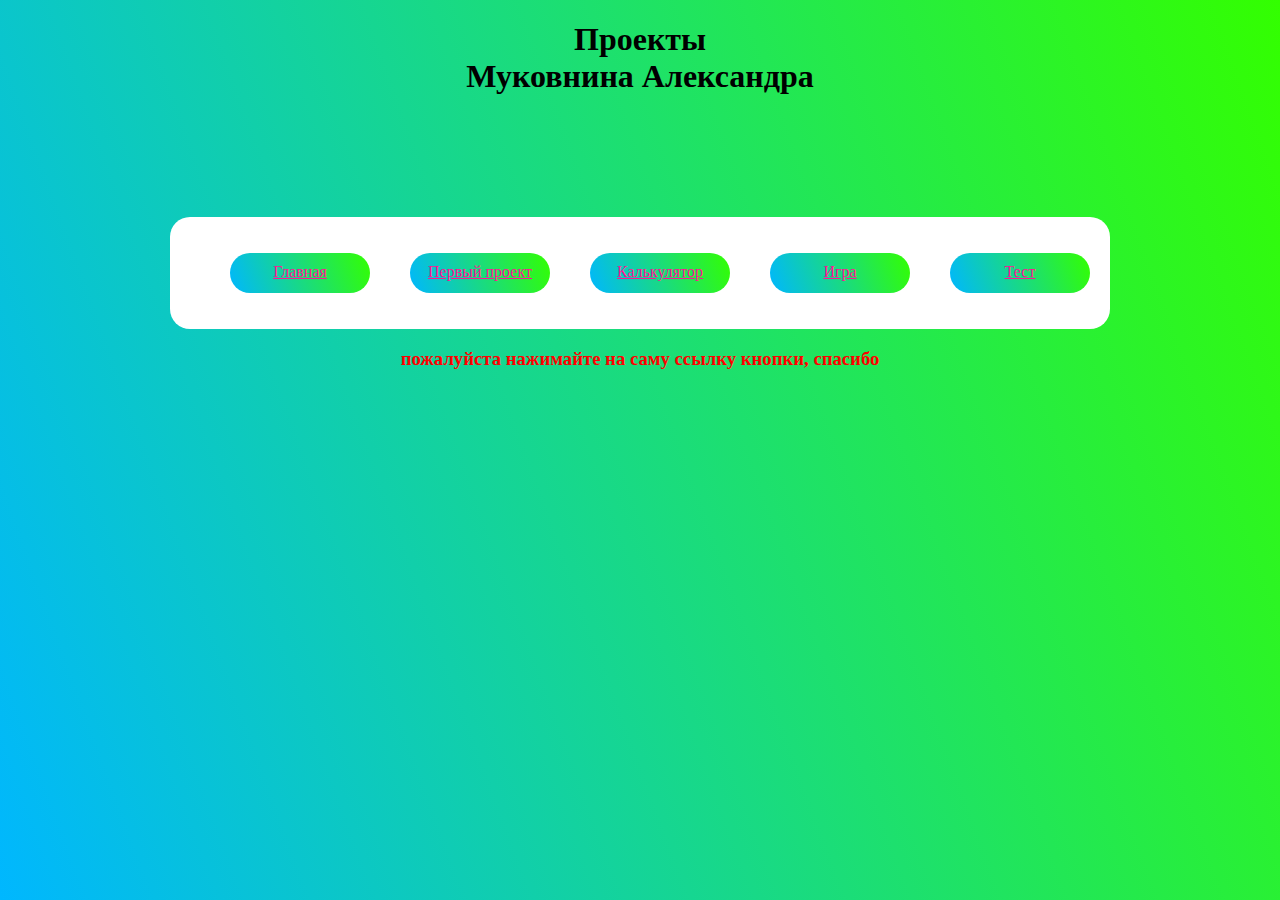
==== index.html @ d563c85f "Add files via upload" ====
<!DOCTYPE html>
<html lang="en">
<head>
    <meta charset="UTF-8">
    <meta name="viewport" content="width=device-width, initial-scale=1.0">
    <title>Project-AM</title>
    <link rel="stylesheet" href="css/meny.css">
    <link rel="stylesheet" href="css/style.css">
</head>
<body>
    <h1>Проекты <br> Муковнина Александра</h1>

    <div class="meny">
        <ul class="meny_list">
            <li class="meny_item"><a href="Index.html">Главная</a></li>
            <li class="meny_item"><a href="DZ1-2.html">Первый проект</a></li>
            <li class="meny_item"><a href="calk.html">Калькулятор</a></li>
            <li class="meny_item"><a href="guess-the-number.html">Игра</a></li>
            <li class="meny_item"><a href="test.html">Тест</a></li>
        </ul>
    </div>
    <h3>пожалуйста нажимайте на саму ссылку кнопки, спасибо</h3>
</body>
</html>
---- css/meny.css ----
.meny{
    padding: 20px;
    border-radius: 20px;
    background-color: rgb(255, 255, 255);
    width: 900px;
    margin-top: 100px;
    display: inline-table;
}

.meny_list{
    display: flex;
    justify-content: space-between
}

.meny_item{
    list-style-type: none;
    border-radius: 20px;
    background-image: linear-gradient(-110deg, #33ff00, #00b7ff);
    padding: 10px;
    width: 120px;
    height: 20px;
}

a{
    color: deeppink;
}

.meny_item:hover {
    background-image: linear-gradient(-110deg, #1f9d00, #0076a4);
}
---- css/style.css ----
html {
    background-image: linear-gradient(-110deg, #33ff00, #00b7ff);
    text-align: -webkit-center;
    background-size: 100%;
    height: 100vh;
}


h3{
    text-align: center;
    color: red;
    font-weight: 900;
}
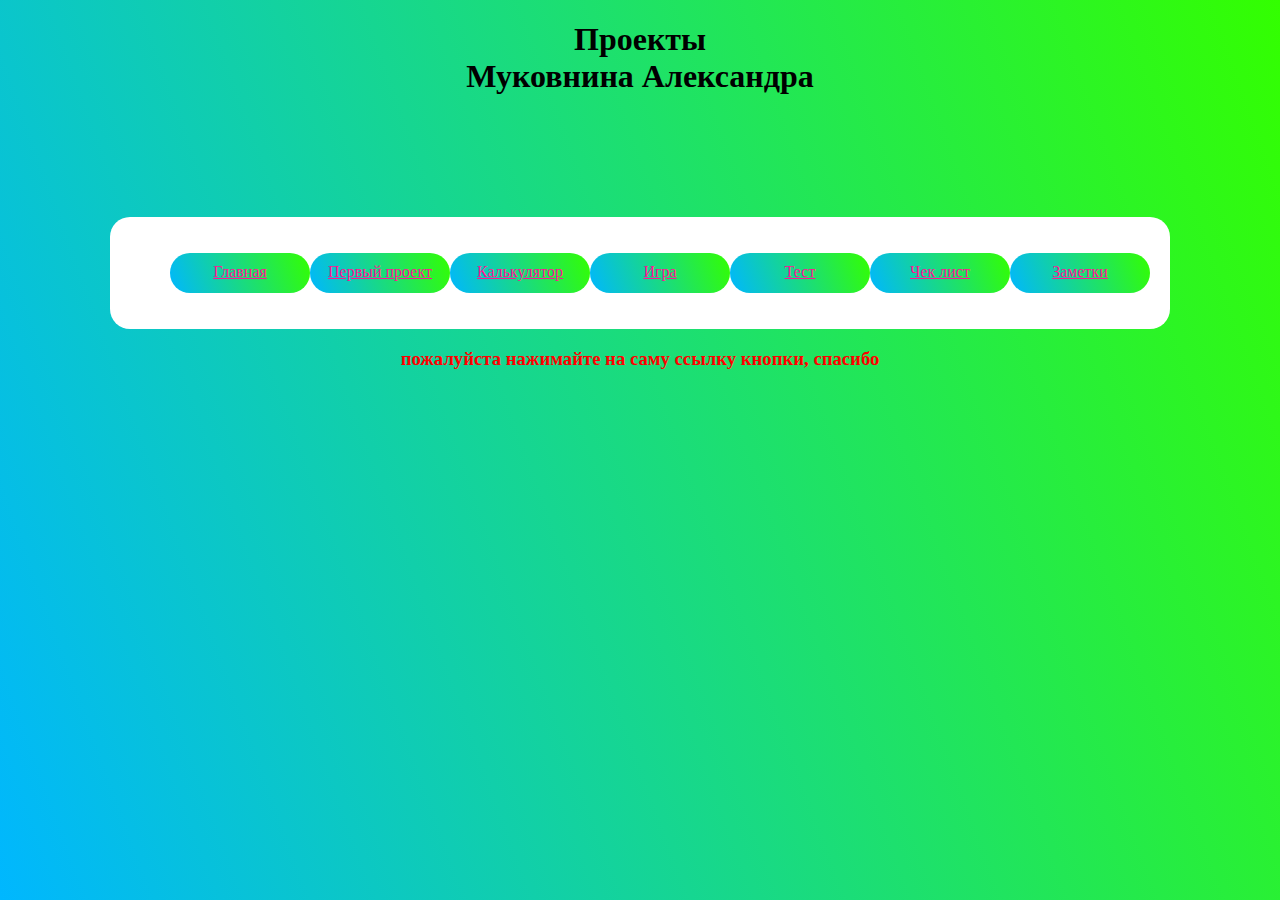
==== commit 2a24280a: "Add files via upload" ====
--- a/index.html
+++ b/index.html
@@ -1,5 +1,6 @@
 <!DOCTYPE html>
 <html lang="en">
+
 <head>
     <meta charset="UTF-8">
     <meta name="viewport" content="width=device-width, initial-scale=1.0">
@@ -7,18 +8,23 @@
     <link rel="stylesheet" href="css/meny.css">
     <link rel="stylesheet" href="css/style.css">
 </head>
+
 <body>
     <h1>Проекты <br> Муковнина Александра</h1>
 
     <div class="meny">
         <ul class="meny_list">
-            <li class="meny_item"><a href="Index.html">Главная</a></li>
-            <li class="meny_item"><a href="DZ1-2.html">Первый проект</a></li>
-            <li class="meny_item"><a href="calk.html">Калькулятор</a></li>
-            <li class="meny_item"><a href="guess-the-number.html">Игра</a></li>
-            <li class="meny_item"><a href="test.html">Тест</a></li>
+            <li class="meny_item"><a href="Index.html" class="link">Главная</a></li>
+            <li class="meny_item"><a href="DZ1-2.html" class="link">Первый проект</a></li>
+            <li class="meny_item"><a href="calk.html" class="link">Калькулятор</a></li>
+            <li class="meny_item"><a href="guess-the-number.html" class="link">Игра</a></li>
+            <li class="meny_item"><a href="test.html" class="link">Тест</a></li>
+            <li class="meny_item"><a href="chek.html" class="link">Чек лист</a></li>
+            <li class="meny_item"><a href="nods/zametki.php" class="link">Заметки</a></li>
+
         </ul>
     </div>
     <h3>пожалуйста нажимайте на саму ссылку кнопки, спасибо</h3>
 </body>
+
 </html>--- a/css/meny.css
+++ b/css/meny.css
@@ -21,7 +21,7 @@
     height: 20px;
 }
 
-a{
+.link{
     color: deeppink;
 }
 
